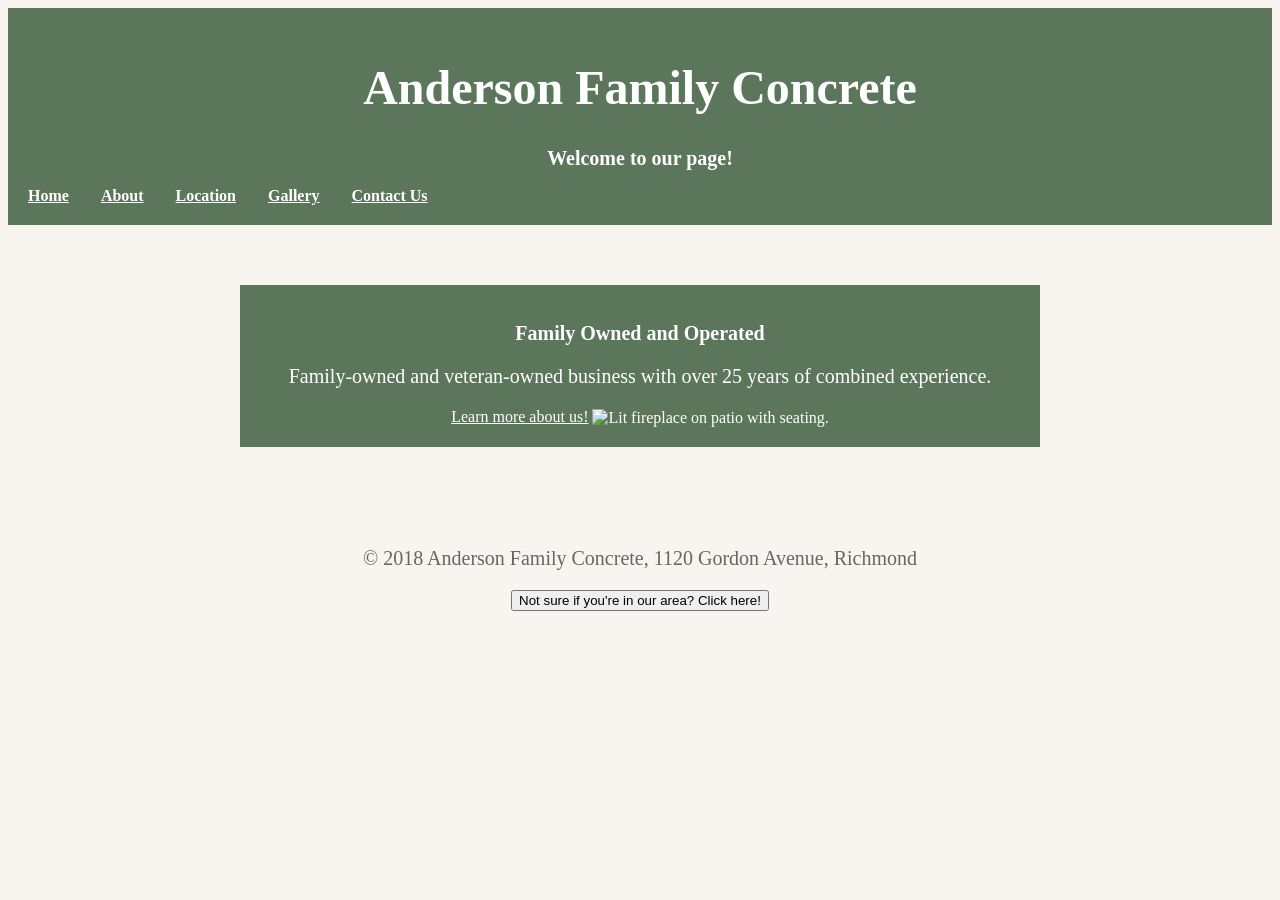
==== index.html @ 448bf972 "Remove duplicate image from index.html" ====
<!DOCTYPE html>
<html lang="en">
<head>
  <meta charset="UTF-8">
  <title>Anderson Family Concrete</title>
  <meta name="viewport" content="width=device-width, initial-scale=1">
  <link rel="stylesheet" href="css/style.css">
</head>
<body>
  
  <header>
  <h1>Anderson Family Concrete</h1>
  <h2>Welcome to our page!</h2>
  <nav>
    <a href="index.html">Home</a>
    <a href="about.html">About</a>
    <a href="location.html">Location</a>
    <a href="gallery.html">Gallery</a>
    <a href="contact.html">Contact Us</a>
  </nav>
  </header>
  <main>
    <header>
      <h2>Family Owned and Operated</h2>
      <p>Family-owned and veteran-owned business with over 25 years of combined experience.</p>
      <a href="about.html">Learn more about us!</a>
      <img src="https://github.com/user-attachments/assets/1da9117d-d6ad-481a-8e22-223b456c42db" alt="Lit fireplace on patio with seating." width="400" height="300" align="center">
    </header>
    
  </main>
  <footer>
    <p>&copy; 2018 Anderson Family Concrete, 1120 Gordon Avenue, Richmond</p>
    <button onclick="getLocation()">Not sure if you're in our area? Click here!</button>
<p id="location-message"></p>
  </footer>
  <script>
  function getLocation() {
    navigator.geolocation.getCurrentPosition(showPosition, showError);
  }

  function showPosition(position) {
    var lat = position.coords.latitude.toFixed(1);
    var lon = position.coords.longitude.toFixed(1);
    document.getElementById("location-message").textContent =
      "Great! You're near " + lat + ", " + lon + ". Nearby? Call us soon and let's start this project!";
  }

  function showError(error) {
    document.getElementById("location-message").textContent =
      "We can't access your location, but no biggie! Give us a call to see if we can make it out to your area!";
  }
  </script>
</body>
</html>
---- css/style.css ----
body {
  font-family: Georgia, serif;
  color: #262220;
  background-color: #f8f5f0;
}

header {
  text-align: center;
  background-color: #5B765B;
  color: #ffffff;
  padding: 20px;
}

nav {
  display: flex;
  flex-direction: column;
  gap: 16px;
  text-align: center;
  font-weight: bold;
}

header nav a {
  text-align: center;
  color: #ffffff;
  margin-right: 16px;
}

nav a[aria-current="page"] {
  font-weight: bold;
  font-family: Georgia, serif;
  color: inherit;
  font-size: 1.25rem;
  text-decoration: underline;
}

a {
    color: #ffffff;
}

a:visited {
  color: #ffffff;
}

h1 {
  text-align: center;
  font-size: 3.0rem;
}

h2 {
  text-align: center;
  font-size: 1.25rem;
  color: #ffffff;
}

p {
  font-size: 1.25rem;
}

@media (min-width: 600px) {
  nav {
    flex-direction: row;
  }
}

.page-layout {
  display: flex;
  flex-direction: column;
  gap: 20px;
  padding: 20px;
}

@media (min-width: 700px) {
  .page-layout {
    flex-direction: row;
  }

main {
  max-width: 800px;
  margin: 0 auto;
  padding: 60px 30px;
  flex: 2;
  }

  aside {
    flex: 1;
  }
}

footer {
  text-align: center;
  font-size: 0.875rem;
  color: #666666;
  padding: 20px;
}

h3 {
  font-size: 1.25rem;
  color: #3D3D3D;
}

table {
  border-collapse: collapse;
  width: 100%;
}

th, td {
  border: 2px solid #262220;
  padding: 0.5rem;
  text-align: center;
  text-align: left;
}

th {
  background-color: #5B765B;
  color: #ffffff;
}

tbody tr:nth-child(even) {
  background-color: #c1d9c1;
}

h4 {
  font-size: 1.50rem;
  color: #242424;
}

caption {
  font-size: 1.25rem;
  color: #3D3D3D;
  padding: 10px;
  font-weight: bold;
}

label {
  display: block;
  margin-top: 1.5rem;
  font-weight: bold;
}

input, textarea {
  display: block;
  margin-top: 0.25rem;
  width: 100%;
  max-width: 480px;
}

button[type="submit"] {
  display: block;
  margin-top: 2rem;
  background-color: #5B765B;
  color: #ffffff;
  font-size: 1.25rem;
  padding: 16px 32px;
  border: none;
  border-radius: 4px;
}

form {
  background-color: #c1d9c1;
  padding: 32px;
  border-radius: 8px;
  max-width: 480px;
  text-align: center;
  margin: 0 auto;
}
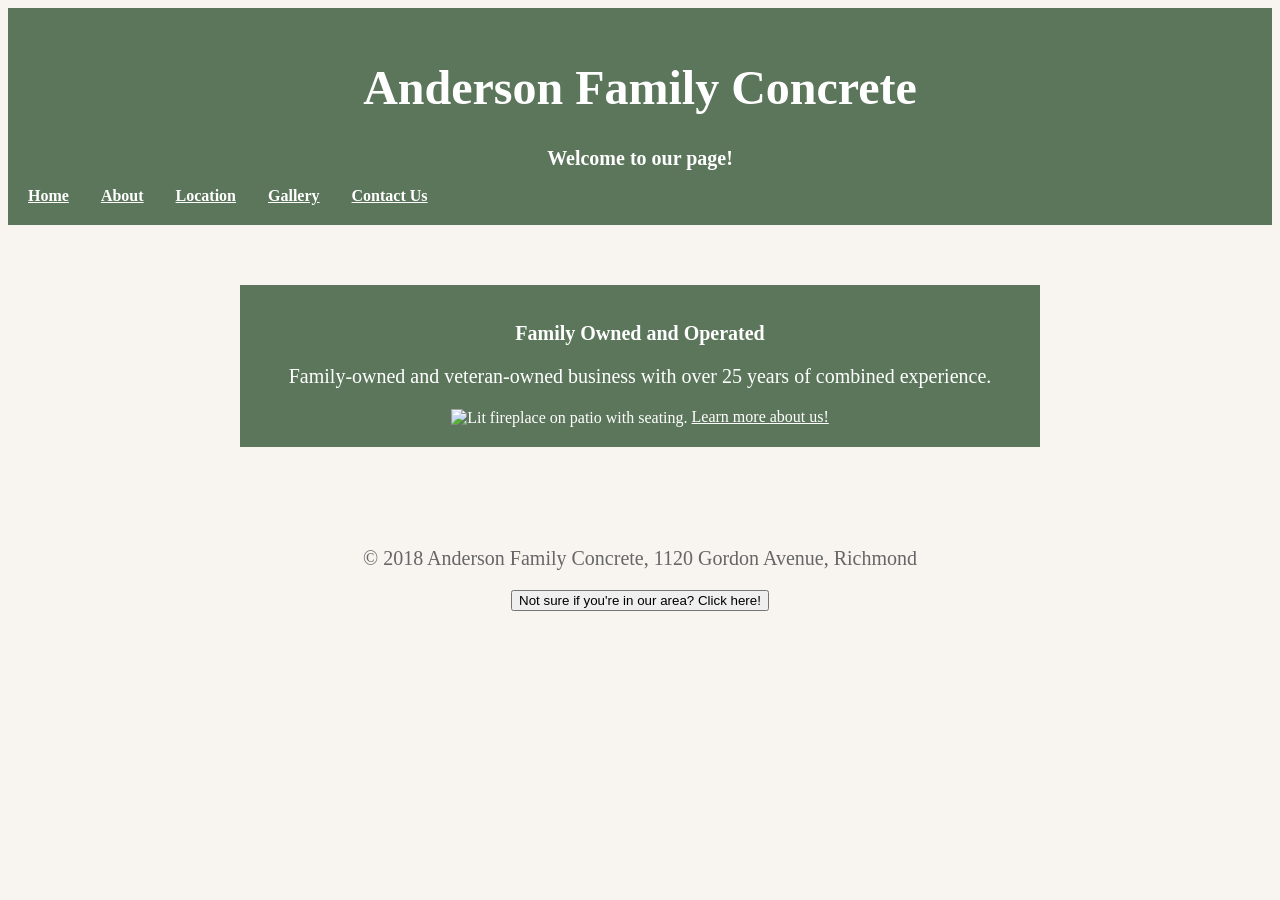
==== commit 529d4b39: "Restore 'Learn more about us!' link in index.html" ====
--- a/index.html
+++ b/index.html
@@ -23,8 +23,8 @@
     <header>
       <h2>Family Owned and Operated</h2>
       <p>Family-owned and veteran-owned business with over 25 years of combined experience.</p>
+      <img src="https://github.com/user-attachments/assets/1da9117d-d6ad-481a-8e22-223b456c42db" alt="Lit fireplace on patio with seating." width="400" height="300" align="center">
       <a href="about.html">Learn more about us!</a>
-      <img src="https://github.com/user-attachments/assets/1da9117d-d6ad-481a-8e22-223b456c42db" alt="Lit fireplace on patio with seating." width="400" height="300" align="center">
     </header>
     
   </main>
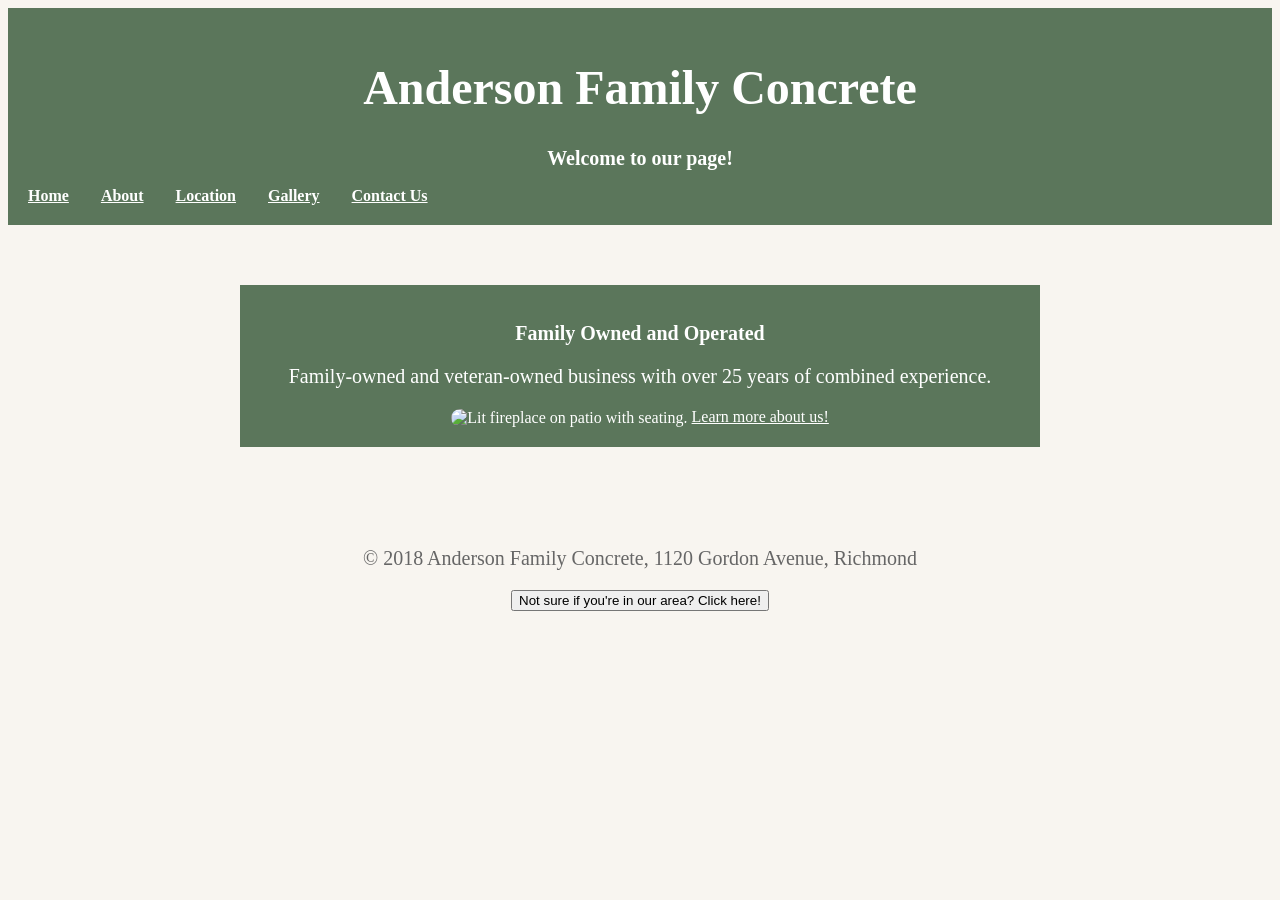
==== commit 82abfaec: "Enhance image styling with border-radius Added border-radius style to the image for better aesthetic" ====
--- a/index.html
+++ b/index.html
@@ -23,7 +23,7 @@
     <header>
       <h2>Family Owned and Operated</h2>
       <p>Family-owned and veteran-owned business with over 25 years of combined experience.</p>
-      <img src="https://github.com/user-attachments/assets/1da9117d-d6ad-481a-8e22-223b456c42db" alt="Lit fireplace on patio with seating." width="400" height="300" align="center">
+      <img src="https://github.com/user-attachments/assets/1da9117d-d6ad-481a-8e22-223b456c42db" alt="Lit fireplace on patio with seating." style="border-radius: 15px;" width="400" height="300" align="center">
       <a href="about.html">Learn more about us!</a>
     </header>
     
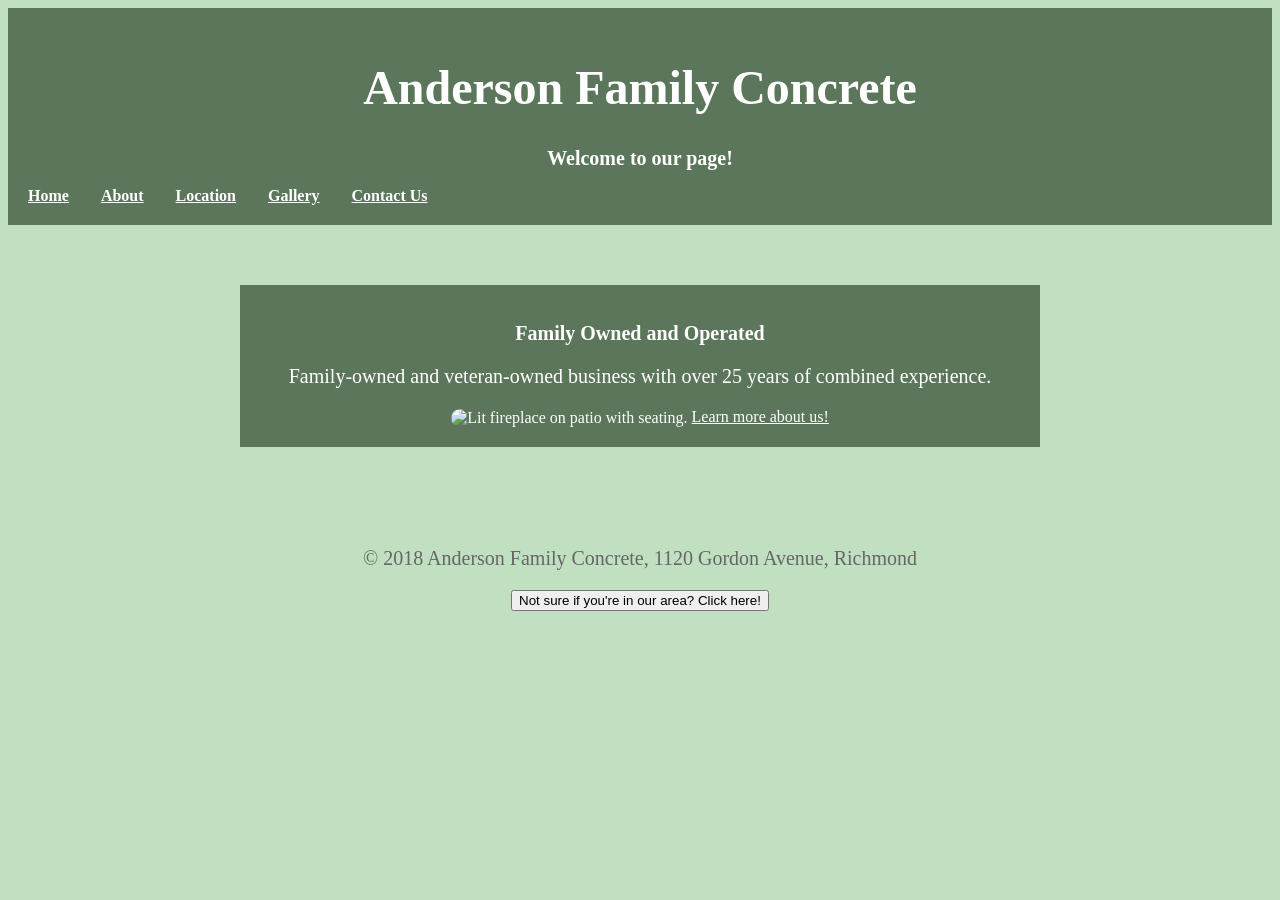
==== commit 18f3094e: "Update image styling in index.html Added padding to the image for better spacing." ====
--- a/index.html
+++ b/index.html
@@ -23,7 +23,7 @@
     <header>
       <h2>Family Owned and Operated</h2>
       <p>Family-owned and veteran-owned business with over 25 years of combined experience.</p>
-      <img src="https://github.com/user-attachments/assets/1da9117d-d6ad-481a-8e22-223b456c42db" alt="Lit fireplace on patio with seating." style="border-radius: 15px;" width="400" height="300" align="center">
+      <img src="https://github.com/user-attachments/assets/1da9117d-d6ad-481a-8e22-223b456c42db" alt="Lit fireplace on patio with seating." style="border-radius: 15px;" padding: 10px; width="400" height="300" align="center">
       <a href="about.html">Learn more about us!</a>
     </header>
     
--- a/css/style.css
+++ b/css/style.css
@@ -1,7 +1,7 @@
 body {
   font-family: Georgia, serif;
-  color: #262220;
-  background-color: #f8f5f0;
+  color: #ffffff;
+  background-color: #c1e0c1;
 }
 
 header {
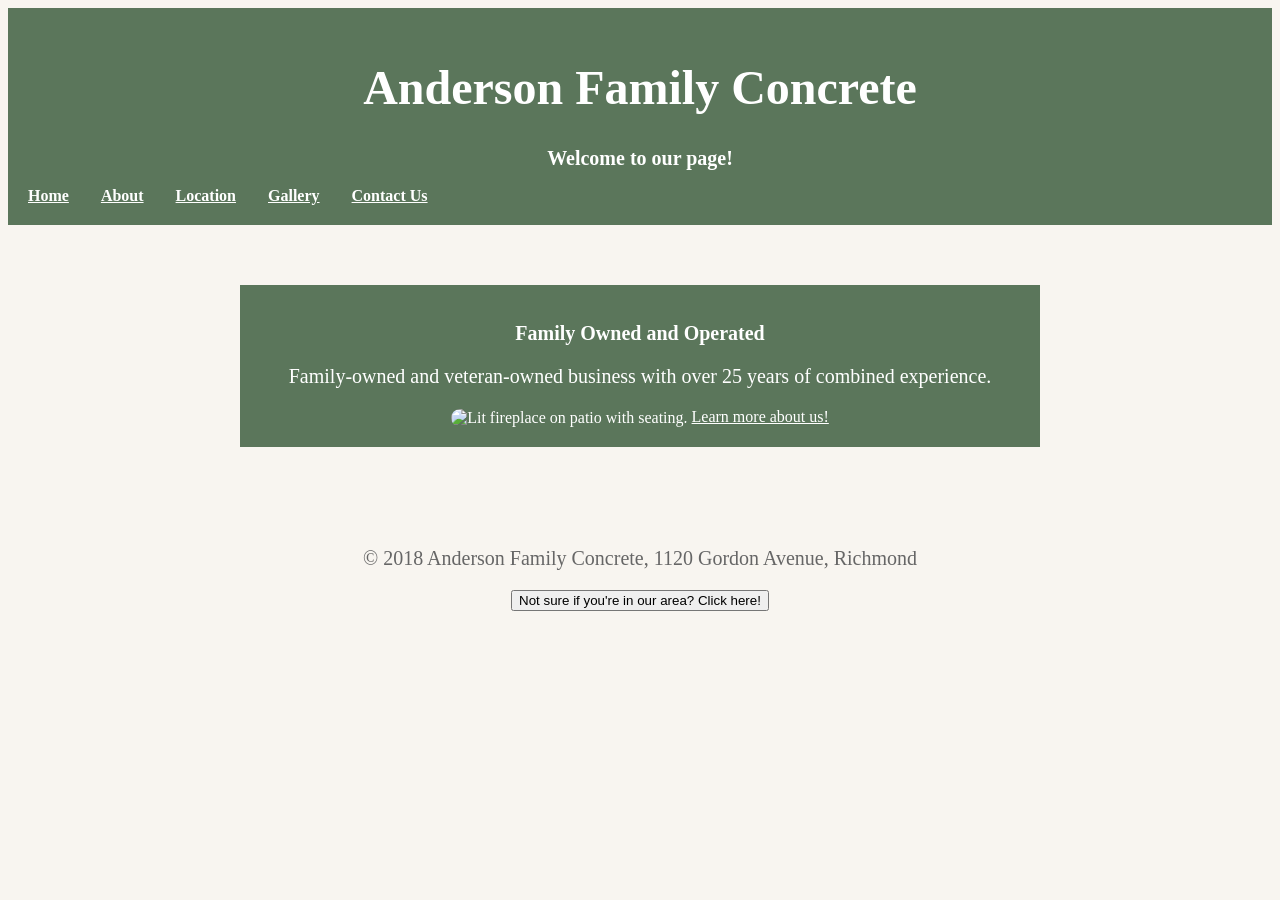
==== commit a46799c0: "Add meta description for Anderson Family Concrete Added a meta description for SEO." ====
--- a/index.html
+++ b/index.html
@@ -4,6 +4,7 @@
   <meta charset="UTF-8">
   <title>Anderson Family Concrete</title>
   <meta name="viewport" content="width=device-width, initial-scale=1">
+  <meta name="description" content="Anderson Family Concrete is a local stamped-concrete company focused on personal projects including patios, walkways, firepits, and fireplaces.">
   <link rel="stylesheet" href="css/style.css">
 </head>
 <body>
@@ -23,7 +24,7 @@
     <header>
       <h2>Family Owned and Operated</h2>
       <p>Family-owned and veteran-owned business with over 25 years of combined experience.</p>
-      <img src="https://github.com/user-attachments/assets/1da9117d-d6ad-481a-8e22-223b456c42db" alt="Lit fireplace on patio with seating." style="border-radius: 15px;" padding: 10px; width="400" height="300" align="center">
+      <img src="https://github.com/user-attachments/assets/1da9117d-d6ad-481a-8e22-223b456c42db" alt="Lit fireplace on patio with seating." style="border-radius: 15px;" style="padding: 10px;" width="400" height="300" align="center">
       <a href="about.html">Learn more about us!</a>
     </header>
     
--- a/css/style.css
+++ b/css/style.css
@@ -1,7 +1,7 @@
 body {
   font-family: Georgia, serif;
-  color: #ffffff;
-  background-color: #c1e0c1;
+  color: #262220;
+  background-color: #f8f5f0;
 }
 
 header {
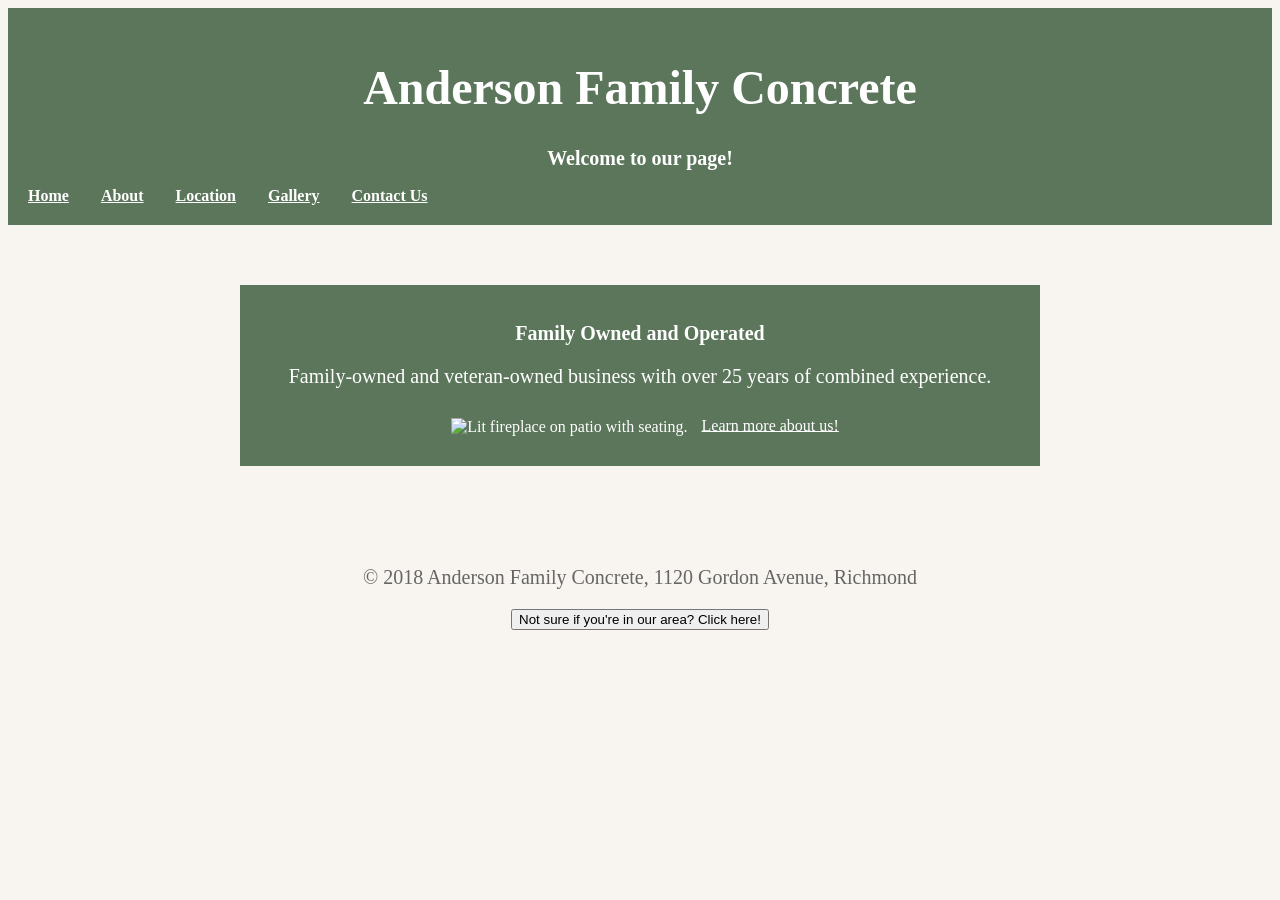
==== commit e9493cb6: "Fix image tag style attributes in index.html Removed duplicate style attribute from image tag." ====
--- a/index.html
+++ b/index.html
@@ -24,7 +24,7 @@
     <header>
       <h2>Family Owned and Operated</h2>
       <p>Family-owned and veteran-owned business with over 25 years of combined experience.</p>
-      <img src="https://github.com/user-attachments/assets/1da9117d-d6ad-481a-8e22-223b456c42db" alt="Lit fireplace on patio with seating." style="border-radius: 15px;" style="padding: 10px;" width="400" height="300" align="center">
+      <img src="https://github.com/user-attachments/assets/1da9117d-d6ad-481a-8e22-223b456c42db" alt="Lit fireplace on patio with seating." style="padding: 10px;" width="400" height="300" align="center">
       <a href="about.html">Learn more about us!</a>
     </header>
     
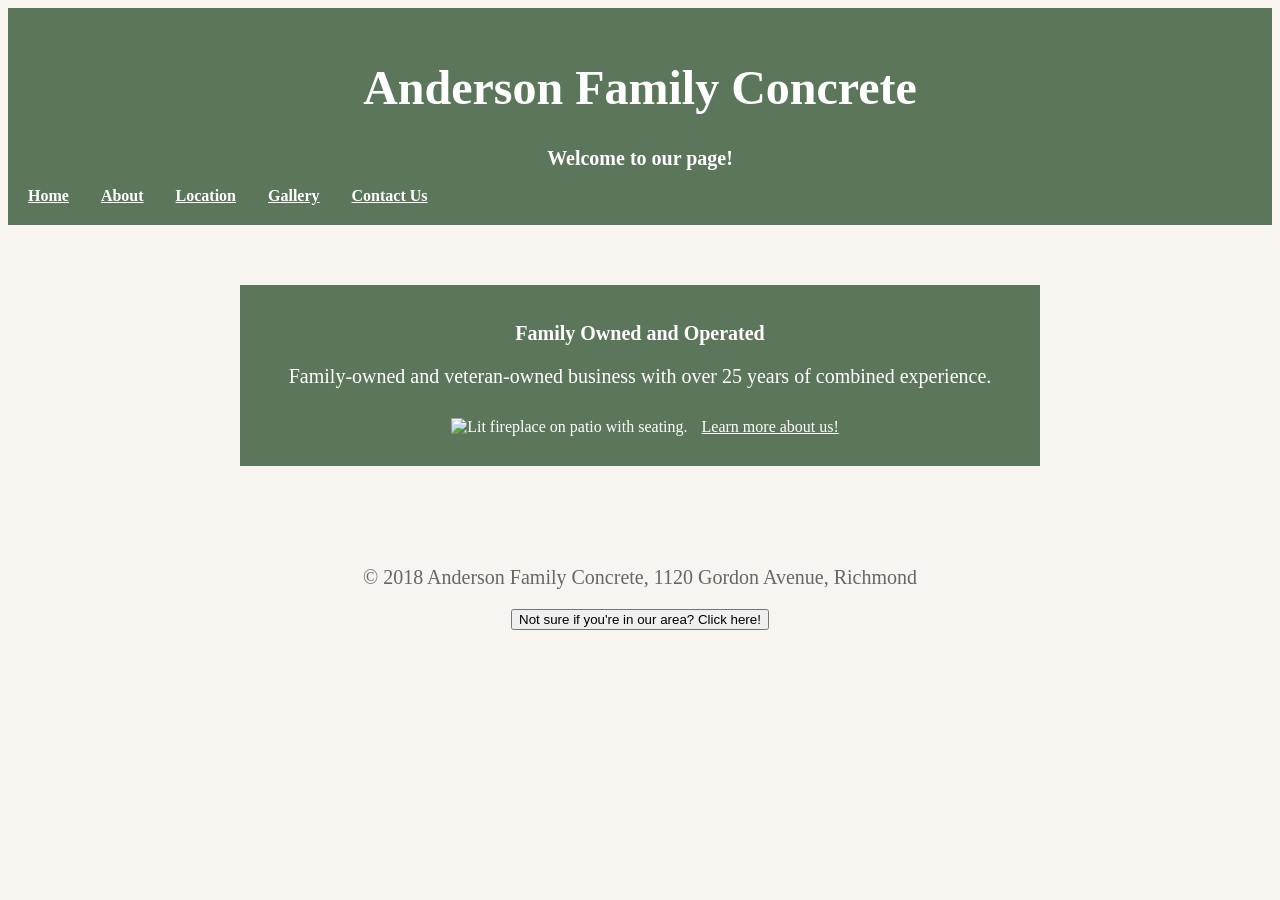
==== commit f434b279: "Remove align attribute from image in index.html" ====
--- a/index.html
+++ b/index.html
@@ -24,7 +24,7 @@
     <header>
       <h2>Family Owned and Operated</h2>
       <p>Family-owned and veteran-owned business with over 25 years of combined experience.</p>
-      <img src="https://github.com/user-attachments/assets/1da9117d-d6ad-481a-8e22-223b456c42db" alt="Lit fireplace on patio with seating." style="padding: 10px;" width="400" height="300" align="center">
+      <img src="https://github.com/user-attachments/assets/1da9117d-d6ad-481a-8e22-223b456c42db" alt="Lit fireplace on patio with seating." style="padding: 10px;" width="400" height="300">
       <a href="about.html">Learn more about us!</a>
     </header>
     
